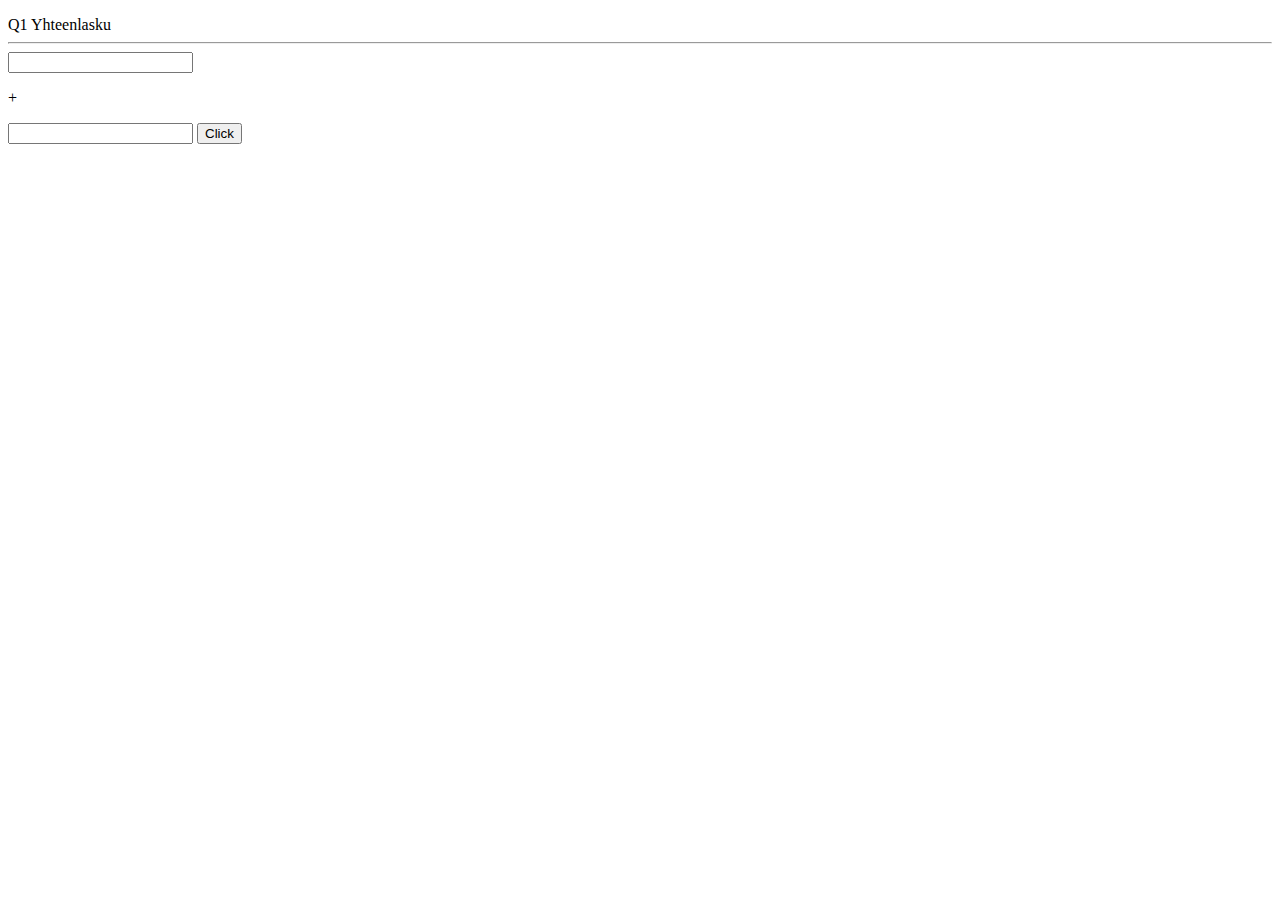
==== mathsclass/grade1test.html @ 0cbee425 "first commit" ====
<!DOCTYPE html>
<html lang="en">
<head>
    <meta charset="UTF-8">
    <meta http-equiv="X-UA-Compatible" content="IE=edge">
    <meta name="viewport" content="width=device-width, initial-scale=1.0">
    <title>Document</title> 
    <link rel="stylesheet" href="style.css">
</head>

<body>
    <p id="yes"></p>
    

    <div id="equation">
        Q1 Yhteenlasku<hr>
        <input type="number" id ="number1"> <p>+</p> <input type="number" id ="number2">
        <button id="answer1" onclick="ani()">Click</button>
    </div>

    <div id="container2" style="display:none">
        Q2 what is 100+300?<hr>
        <input type="radio" name="question2" >300<br>
        <input type="radio" name="question2" id="correct2">400<br>
        <input type="radio" name="question2">150<br>
        <input type="radio" name="question2">600<br>
        <button class="next" onclick="cni()">NEXT</button>
    </div>
    <div id="container3" style="display:none">
        Q3 what is 300+200?<hr>
        <input type="radio" name="question3" >300<br>
        <input type="radio" name="question3">400<br>
        <input type="radio" name="question3">150<br>
        <input type="radio" name="question3" id="correct3">500<br>
        <button onclick="result()">SUBMIT QUIZ</button>
    </div><br><br>
    <p id="yes2"></p>
    <a href="./index.html" ><button id="byl" style="display:none">Go to index</button></a>
    
    <script src="1testjs.js">

    </script>
</body>
</html>
---- mathsclass/style.css ----
section {
    margin-top: 1em;
    margin-right: 1em;
    padding-top: 0.5em;
    display: inline-block; 
    width: 15em;
    vertical-align: top;  
    border-top: 1px dashed blue;
}
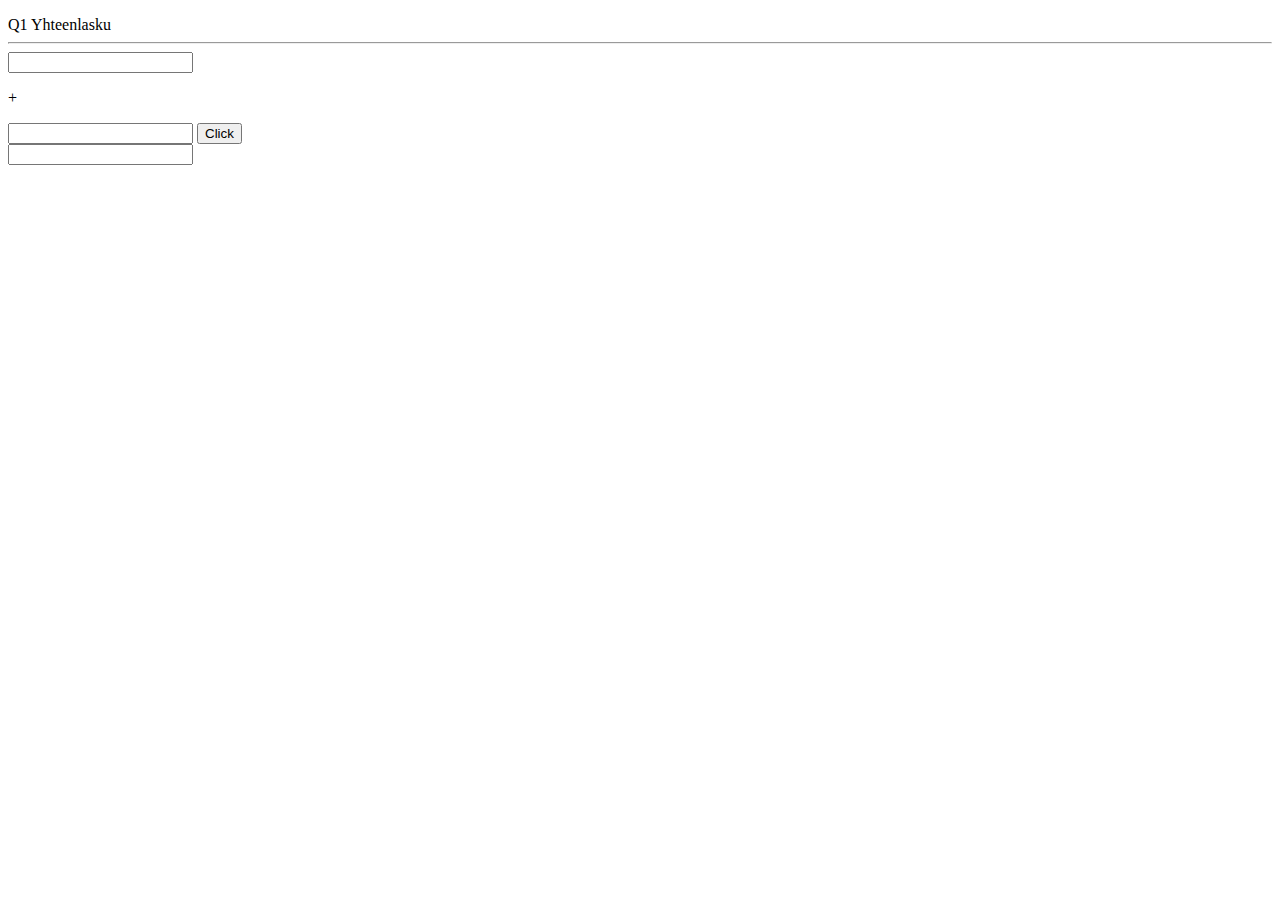
==== commit 21d5b46a: "matikkatestiwP" ====
--- a/mathsclass/grade1test.html
+++ b/mathsclass/grade1test.html
@@ -17,6 +17,7 @@
         <input type="number" id ="number1"> <p>+</p> <input type="number" id ="number2">
         <button id="answer1" onclick="ani()">Click</button>
     </div>
+    <input type='text' id='text1'>
 
     <div id="container2" style="display:none">
         Q2 what is 100+300?<hr>
